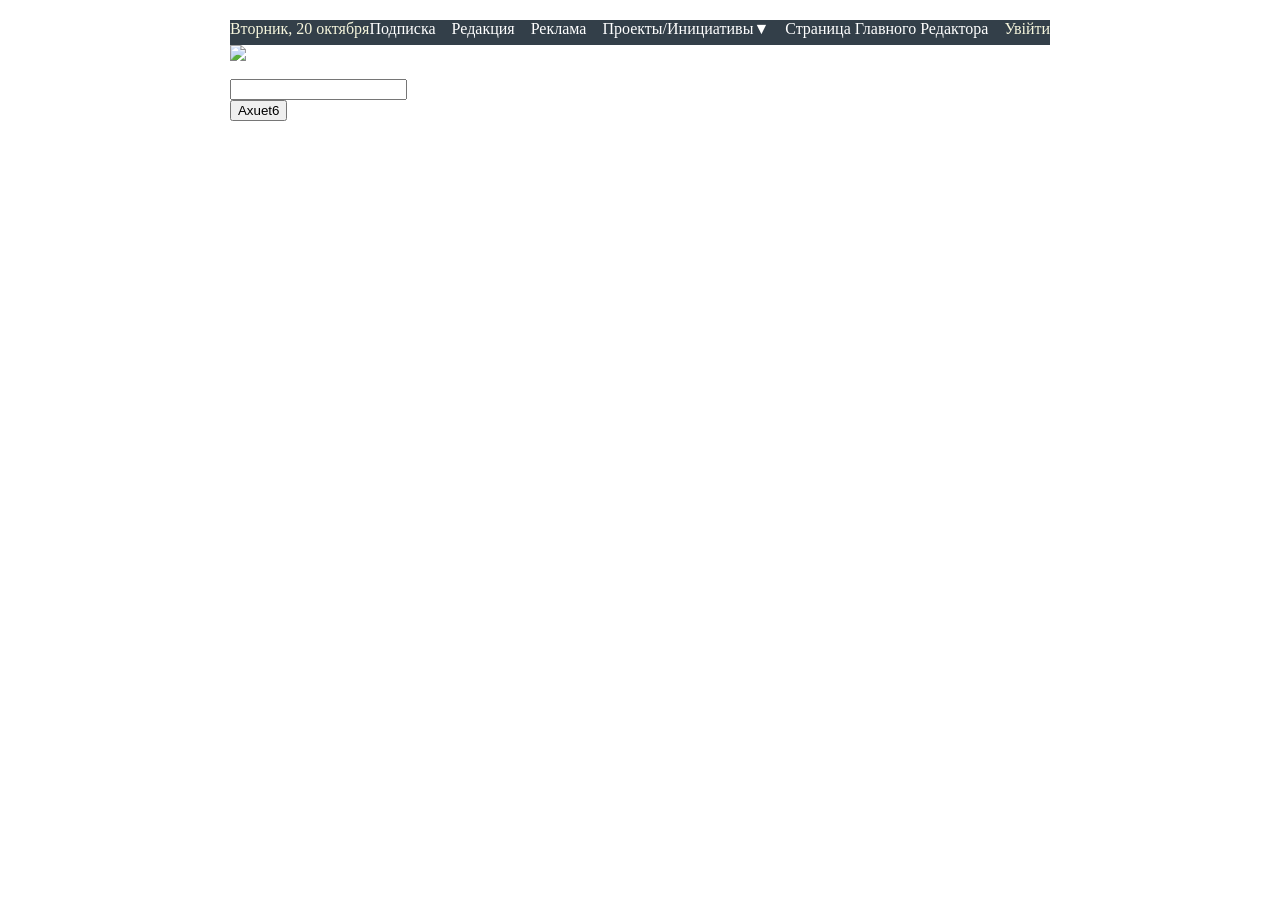
==== index.html @ c863d36b "22.10.2020" ====
<!DOCTYPE html>
<html lang="en">

<head>
    <link rel="stylesheet" href="style.css">
    <meta charset="UTF-8">
    <meta name="viewport" content="width=device-width, initial-scale=1.0">
    <title>RidetoLive</title>
</head>

<body>
    <div class="header">
        <div class="header-dicker">
            <div>Вторник, 20 октября</div>
            <div class="text">
                <a class="header-link" href="#">Подписка</a>
                <a class="header-link" href="#">Редакция</a>
                <a class="header-link" href="#">Реклама</a>
                <a class="header-link" href="#">Проекты/Инициативы▼</a>
                <a class="header-link" href="#">Страница Главного Редактора</a>
            </div>
            <div class="Увійти">Увійти</div>
        </div>
        <img class="picture-header" src="https://day.kyiv.ua/ox/images/9086ef303b8e7cafe0e54290f4caacd8.jpg">
        <div><img src="https://day.kyiv.ua/sites/default/files/logo_1.jpg" alt=""></div>
        <div>
            <div>
                <input type="biba">
            </div>
            <div>
                <button>Axuet6</button>
            </div>
            <div>
                <div>
                    <a class="header-link" href="#">Українська</a>
                    <a class="header-link" href="#">Русский</a>
                    <a class="header-link" href="#">English</a>
                </div>
            </div>
        </div>
</body>

</html>
---- style.css ----
body {
    justify-content: center;
    margin: 0;
    padding: 0;
    display: flex;
}

.header {
    display: flex;
    flex-direction: column;
    justify-content: center;
    margin-top: 20px;
}

.Увійти {
    display: flex;
}

.header-dicker {
    display: flex;
    justify-content: space-around;
    color: beige;
    width: 100%;
    height: 25px;
    background-color: #333F49;
}

.header-link {
    margin-right: 1rem;
    color: white;
    text-decoration: none;
}

.text {
    display: flex;
    color: beige;
}

.picture-header {
    display: flex;
    margin-top: 0;
    margin-right: 0;
}
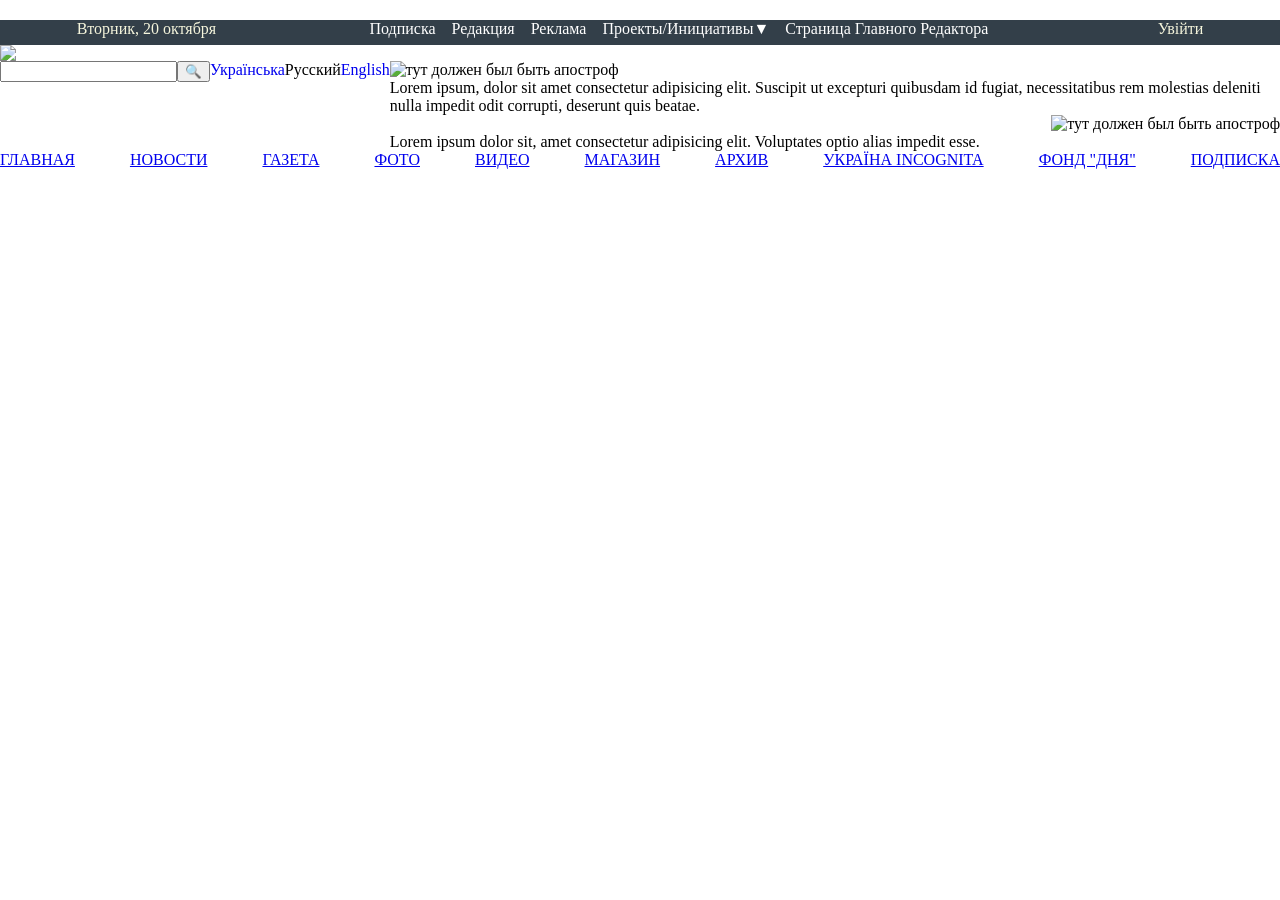
==== commit 3b933d58: "22.10.2020" ====
--- a/index.html
+++ b/index.html
@@ -22,21 +22,50 @@
             <div class="Увійти">Увійти</div>
         </div>
         <img class="picture-header" src="https://day.kyiv.ua/ox/images/9086ef303b8e7cafe0e54290f4caacd8.jpg">
-        <div><img src="https://day.kyiv.ua/sites/default/files/logo_1.jpg" alt=""></div>
-        <div>
+        <div class="second-header">
+            <div>
+                <img src="https://day.kyiv.ua/sites/default/files/logo_1.jpg" alt="">
+            </div>
             <div>
                 <input type="biba">
             </div>
             <div>
-                <button>Axuet6</button>
+                <button>🔍</button>
             </div>
             <div>
-                <div>
-                    <a class="header-link" href="#">Українська</a>
-                    <a class="header-link" href="#">Русский</a>
-                    <a class="header-link" href="#">English</a>
+                <div class="languges">
+                    <a class="third-header-link" href="#">Українська</a>
+                    <a class="third-header-link active" href="#">Русский</a>
+                    <a class="third-header-link" href="#">English</a>
                 </div>
             </div>
+            <div>
+                <div class="a1">
+                    <img src="" alt="тут должен был быть апостроф">
+                </div>
+                <div>
+                    Lorem ipsum, dolor sit amet consectetur adipisicing elit. Suscipit ut excepturi quibusdam id fugiat,
+                    necessitatibus rem molestias deleniti nulla impedit odit corrupti, deserunt quis beatae.
+                </div>
+                <div class="a2">
+                    <img src="" alt="тут должен был быть апостроф">
+                </div>
+                <div>
+                    Lorem ipsum dolor sit, amet consectetur adipisicing elit. Voluptates optio alias impedit esse.
+                </div>
+            </div>
+        </div>
+        <div class="bottom-txt">
+            <a href="#">ГЛАВНАЯ</a>
+            <a href="#">НОВОСТИ</a>
+            <a href="#">ГАЗЕТА</a>
+            <a href="#">ФОТО</a>
+            <a href="#">ВИДЕО</a>
+            <a href="#">МАГАЗИН</a>
+            <a href="#">АРХИВ</a>
+            <a href="#">УКРАЇНА INCOGNITA</a>
+            <a href="#">ФОНД "ДНЯ"</a>
+            <a href="#">ПОДПИСКА</a>
         </div>
 </body>
 
--- a/style.css
+++ b/style.css
@@ -25,6 +25,14 @@
     background-color: #333F49;
 }
 
+.third-header-link {
+    text-decoration: none;
+}
+
+.third-header-link.active {
+    color: black;
+}
+
 .header-link {
     margin-right: 1rem;
     color: white;
@@ -40,4 +48,26 @@
     display: flex;
     margin-top: 0;
     margin-right: 0;
+}
+
+.second-header {
+    display: flex;
+
+}
+.a1 {
+    display: flex;
+    justify-content: flex-start;
+}
+.a2 {
+    display: flex;
+    justify-content: flex-end;
+}
+.languges {
+    display: flex;
+    align-items:center;
+    justify-content:center
+}
+.bottom-txt {
+    display: flex;
+    justify-content: space-between;
 }
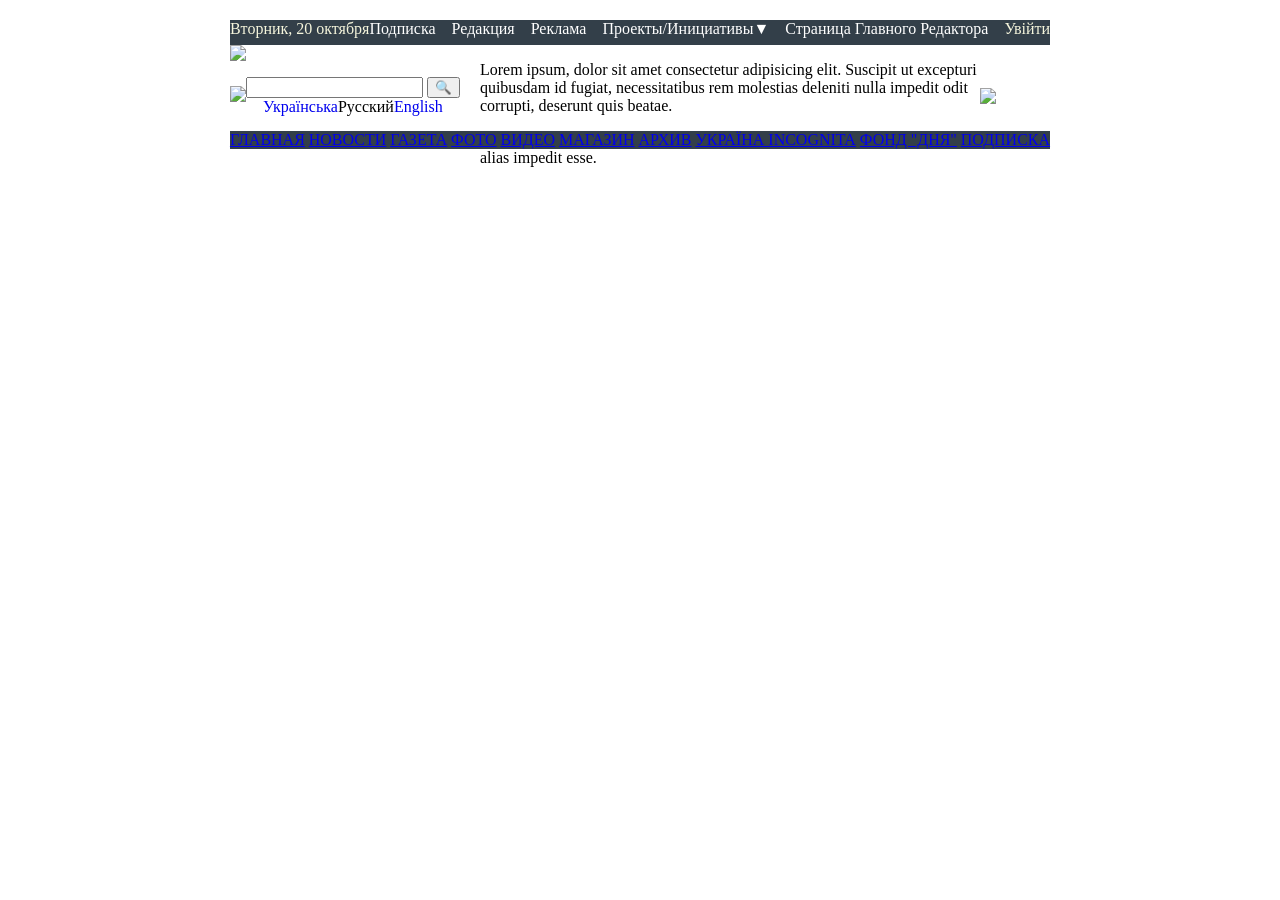
==== commit fa240518: "22.10.2020" ====
--- a/index.html
+++ b/index.html
@@ -24,35 +24,41 @@
         <img class="picture-header" src="https://day.kyiv.ua/ox/images/9086ef303b8e7cafe0e54290f4caacd8.jpg">
         <div class="second-header">
             <div>
-                <img src="https://day.kyiv.ua/sites/default/files/logo_1.jpg" alt="">
+                <img src="https://day.kyiv.ua/sites/default/files/logo_1.jpg">
             </div>
-            <div>
-                <input type="biba">
-            </div>
-            <div>
-                <button>🔍</button>
-            </div>
-            <div>
-                <div class="languges">
-                    <a class="third-header-link" href="#">Українська</a>
-                    <a class="third-header-link active" href="#">Русский</a>
-                    <a class="third-header-link" href="#">English</a>
+            <div class="div-nn">
+                <div>
+                    <input type="biba">
+                    <button>🔍</button>
+                </div>
+                <div>
+                    <div class="languges">
+                        <a class="third-header-link" href="#">Українська</a>
+                        <a class="third-header-link active" href="#">Русский</a>
+                        <a class="third-header-link" href="#">English</a>
+                    </div>
                 </div>
             </div>
             <div>
-                <div class="a1">
-                    <img src="" alt="тут должен был быть апостроф">
+                <img class="quote6" src="file:///E:/Alexey/Github/Riders/Riders/img/21.png" alt="">
+            </div>
+            <div class="quote">
+                <div>
+                    <div>
+                        Lorem ipsum, dolor sit amet consectetur adipisicing elit. Suscipit ut excepturi quibusdam id
+                        fugiat,
+                        necessitatibus rem molestias deleniti nulla impedit odit corrupti, deserunt quis beatae.
+                    </div>
                 </div>
                 <div>
-                    Lorem ipsum, dolor sit amet consectetur adipisicing elit. Suscipit ut excepturi quibusdam id fugiat,
-                    necessitatibus rem molestias deleniti nulla impedit odit corrupti, deserunt quis beatae.
+                    <div>
+                        <p> Lorem ipsum dolor sit, amet consectetur adipisicing elit. Voluptates optio alias impedit
+                            esse.</p>
+                    </div>
                 </div>
-                <div class="a2">
-                    <img src="" alt="тут должен был быть апостроф">
-                </div>
-                <div>
-                    Lorem ipsum dolor sit, amet consectetur adipisicing elit. Voluptates optio alias impedit esse.
-                </div>
+            </div>
+            <div>
+                <img class="quote9" src="file:///E:/Alexey/Github/Riders/Riders/img/12.png">
             </div>
         </div>
         <div class="bottom-txt">
@@ -67,6 +73,7 @@
             <a href="#">ФОНД "ДНЯ"</a>
             <a href="#">ПОДПИСКА</a>
         </div>
+    </div>
 </body>
 
 </html>
--- a/style.css
+++ b/style.css
@@ -52,22 +52,39 @@
 
 .second-header {
     display: flex;
+    align-items: center;
 
 }
-.a1 {
-    display: flex;
-    justify-content: flex-start;
-}
-.a2 {
-    display: flex;
-    justify-content: flex-end;
+.quote {
+    width: 500px;
+    height: 70px;
+    margin-left: 20px;
+
 }
 .languges {
     display: flex;
     align-items:center;
-    justify-content:center
 }
 .bottom-txt {
     display: flex;
     justify-content: space-between;
+    text-decoration: none;
+    background-color: #333F49;
+}
+.div-nn {
+    display:flex;
+    flex-direction:column;
+    align-items: center;
+}
+.quote9 {
+    display: flex;
+    flex-direction: row;
+    justify-content: flex-start;
+
+}
+.quote6 {
+    display: flex;
+    flex-direction: row;
+    justify-content: flex-end;
+
 }
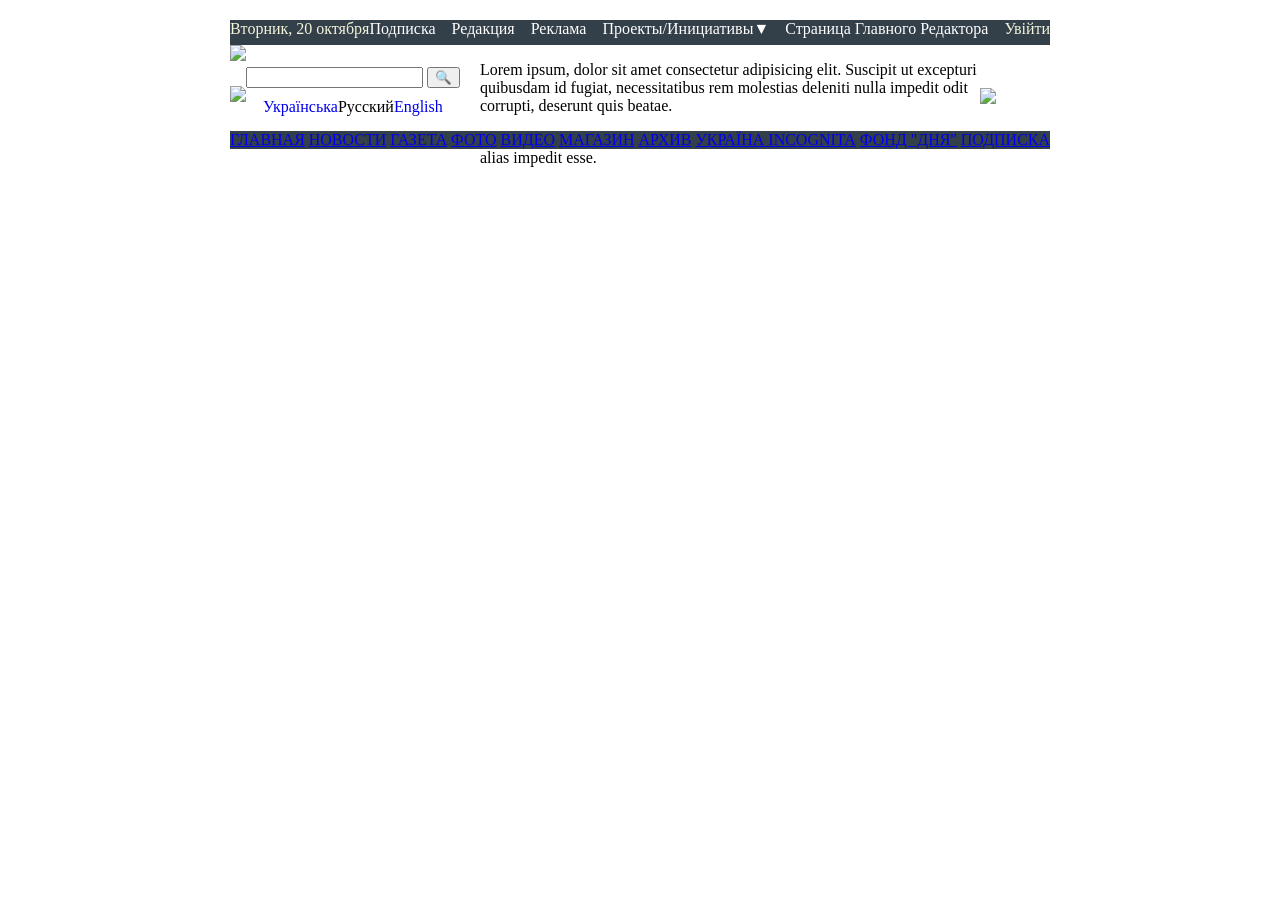
==== commit 1a92a3ef: "tak nado" ====
--- a/index.html
+++ b/index.html
@@ -5,7 +5,7 @@
     <link rel="stylesheet" href="style.css">
     <meta charset="UTF-8">
     <meta name="viewport" content="width=device-width, initial-scale=1.0">
-    <title>RidetoLive</title>
+    <title>OMГАЗЕТА</title>
 </head>
 
 <body>
@@ -31,10 +31,15 @@
                     <input type="biba">
                     <button>🔍</button>
                 </div>
-                <div>
-                    <div class="languges">
+
+                <div class="languges">
+                    <div>
                         <a class="third-header-link" href="#">Українська</a>
+                    </div>
+                    <div>
                         <a class="third-header-link active" href="#">Русский</a>
+                    </div>
+                    <div>
                         <a class="third-header-link" href="#">English</a>
                     </div>
                 </div>
@@ -50,12 +55,8 @@
                         necessitatibus rem molestias deleniti nulla impedit odit corrupti, deserunt quis beatae.
                     </div>
                 </div>
-                <div>
-                    <div>
-                        <p> Lorem ipsum dolor sit, amet consectetur adipisicing elit. Voluptates optio alias impedit
-                            esse.</p>
-                    </div>
-                </div>
+                <p> Lorem ipsum dolor sit, amet consectetur adipisicing elit. Voluptates optio alias impedit
+                    esse.</p>
             </div>
             <div>
                 <img class="quote9" src="file:///E:/Alexey/Github/Riders/Riders/img/12.png">
--- a/style.css
+++ b/style.css
@@ -64,9 +64,11 @@
 .languges {
     display: flex;
     align-items:center;
+    padding: 10px;
 }
 .bottom-txt {
     display: flex;
+    color: white;
     justify-content: space-between;
     text-decoration: none;
     background-color: #333F49;
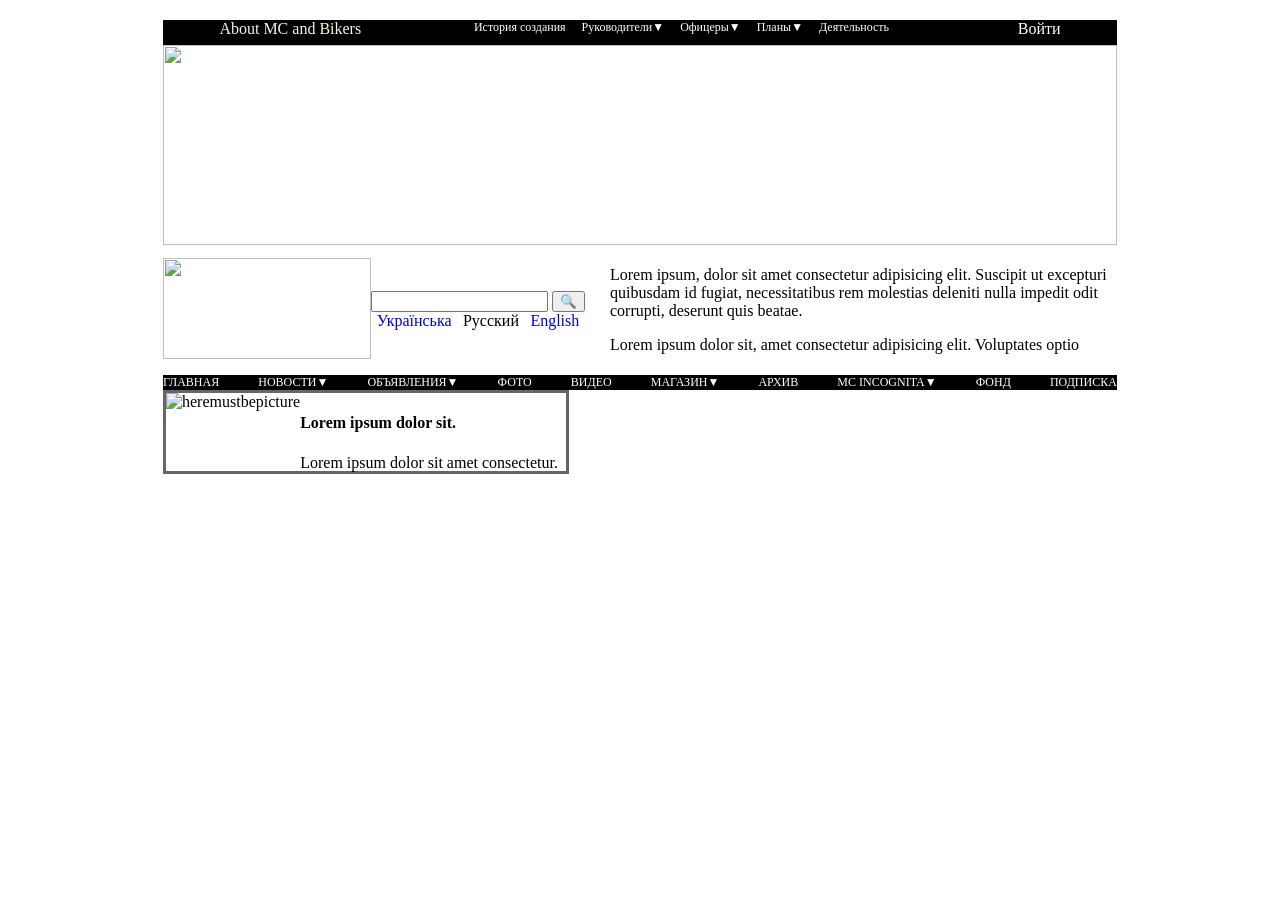
==== commit b9c67e29: "08.12.2020" ====
--- a/index.html
+++ b/index.html
@@ -9,72 +9,79 @@
 </head>
 
 <body>
-    <div class="header">
-        <div class="header-dicker">
-            <div>Вторник, 20 октября</div>
-            <div class="text">
-                <a class="header-link" href="#">Подписка</a>
-                <a class="header-link" href="#">Редакция</a>
-                <a class="header-link" href="#">Реклама</a>
-                <a class="header-link" href="#">Проекты/Инициативы▼</a>
-                <a class="header-link" href="#">Страница Главного Редактора</a>
+    <script src="main.js"></script>
+    <div class="main">
+        <div class="header">
+            <div class="header-dicker">
+                <div>About MC and Bikers</div>
+                <div class="text">
+                    <a class="header-link" href="#">История создания</a>
+                    <a class="header-link" href="#">Руководители▼</a>
+                    <a class="header-link" href="#">Офицеры▼</a>
+                    <a class="header-link" href="#">Планы▼</a>
+                    <a class="header-link" href="#">Деятельность</a>
+                </div>
+                <div class="Увійти">Войти</div>
             </div>
-            <div class="Увійти">Увійти</div>
-        </div>
-        <img class="picture-header" src="https://day.kyiv.ua/ox/images/9086ef303b8e7cafe0e54290f4caacd8.jpg">
-        <div class="second-header">
-            <div>
-                <img src="https://day.kyiv.ua/sites/default/files/logo_1.jpg">
-            </div>
-            <div class="div-nn">
+            <img class="picture-header" src="https://image.freepik.com/free-photo/_90153-2323.jpg">
+            <div class="second-header">
                 <div>
-                    <input type="biba">
-                    <button>🔍</button>
+                    <img class ="logo-picture"src="https://lezebre.lu/images/detailed/82/47246-Harley-Davidson-logo-HD.jpg">
                 </div>
-
-                <div class="languges">
+                <div class="div-nn">
                     <div>
-                        <a class="third-header-link" href="#">Українська</a>
+                        <input type="biba">
+                        <button>🔍</button>
                     </div>
-                    <div>
-                        <a class="third-header-link active" href="#">Русский</a>
-                    </div>
-                    <div>
-                        <a class="third-header-link" href="#">English</a>
-                    </div>
-                </div>
-            </div>
-            <div>
-                <img class="quote6" src="file:///E:/Alexey/Github/Riders/Riders/img/21.png" alt="">
+    
+                    <div class="languges">
+                        <div>
+                            <a class="third-header-link" href="#">Українська</a>
+                        </div>
+                        <div>
+                            <a class="third-header-link active" href="#">Русский</a>
+                        </div>
+                        <div>
+                            <a class="third-header-link" href="#">English</a>
+                        </div>
+    </div>
             </div>
             <div class="quote">
-                <div>
-                    <div>
-                        Lorem ipsum, dolor sit amet consectetur adipisicing elit. Suscipit ut excepturi quibusdam id
+                <!-- <div> -->
+                       <p> Lorem ipsum, dolor sit amet consectetur adipisicing elit. Suscipit ut excepturi quibusdam id
                         fugiat,
-                        necessitatibus rem molestias deleniti nulla impedit odit corrupti, deserunt quis beatae.
-                    </div>
-                </div>
-                <p> Lorem ipsum dolor sit, amet consectetur adipisicing elit. Voluptates optio alias impedit
-                    esse.</p>
-            </div>
-            <div>
-                <img class="quote9" src="file:///E:/Alexey/Github/Riders/Riders/img/12.png">
+                        necessitatibus rem molestias deleniti nulla impedit odit corrupti, deserunt quis beatae.</p>
+                <!-- </div> -->
+                <p> Lorem ipsum dolor sit, amet consectetur adipisicing elit. Voluptates optio </p>
             </div>
         </div>
         <div class="bottom-txt">
-            <a href="#">ГЛАВНАЯ</a>
-            <a href="#">НОВОСТИ</a>
-            <a href="#">ГАЗЕТА</a>
-            <a href="#">ФОТО</a>
-            <a href="#">ВИДЕО</a>
-            <a href="#">МАГАЗИН</a>
-            <a href="#">АРХИВ</a>
-            <a href="#">УКРАЇНА INCOGNITA</a>
-            <a href="#">ФОНД "ДНЯ"</a>
-            <a href="#">ПОДПИСКА</a>
+            <a class="bottom-link" href="#">ГЛАВНАЯ</a>
+            <a class="bottom-link" href="#">НОВОСТИ▼</a>
+            <a class="bottom-link" href="#">ОБЪЯВЛЕНИЯ▼</a>
+            <a class="bottom-link" href="#">ФОТО</a>
+            <a class="bottom-link" href="#">ВИДЕО</a>
+            <a class="bottom-link" href="#">МАГАЗИН▼</a>
+            <a class="bottom-link" href="#">АРХИВ</a>
+            <a class="bottom-link" href="#">MC INCOGNITA▼</a>
+            <a class="bottom-link" href="#">ФОНД</a>
+            <a class="bottom-link" href="#">ПОДПИСКА</a>
         </div>
     </div>
+    <div class="container--js">
+        <div class="container--picture__default">
+            <img src="" alt="heremustbepicture">
+        </div>
+        <div class="container--text">
+            <h4>
+                Lorem ipsum dolor sit.
+            </h4>
+            <p>
+                Lorem ipsum dolor sit amet consectetur.
+            </p>
+        </div>
+    </div>
+</div>
 </body>
 
 </html>
--- a/style.css
+++ b/style.css
@@ -1,10 +1,13 @@
 body {
+    display: flex;
     justify-content: center;
     margin: 0;
     padding: 0;
+}
+.main {
     display: flex;
+    flex-direction: column;
 }
-
 .header {
     display: flex;
     flex-direction: column;
@@ -14,6 +17,7 @@
 
 .Увійти {
     display: flex;
+    color: white;
 }
 
 .header-dicker {
@@ -22,7 +26,7 @@
     color: beige;
     width: 100%;
     height: 25px;
-    background-color: #333F49;
+    background-color:black;
 }
 
 .third-header-link {
@@ -41,15 +45,21 @@
 
 .text {
     display: flex;
+    font-size: 12px;
     color: beige;
 }
 
 .picture-header {
     display: flex;
+    height: 200px;
+    width: 954px;
     margin-top: 0;
     margin-right: 0;
 }
-
+.logo-picture {
+    width:208px ;
+    height: 101px;
+}
 .second-header {
     display: flex;
     align-items: center;
@@ -57,36 +67,40 @@
 }
 .quote {
     width: 500px;
-    height: 70px;
     margin-left: 20px;
+    padding: 5px;
 
 }
+/* .authorik { */
+    /* нужен ли доп стиль для p в цитате */
+/* } */
 .languges {
     display: flex;
-    align-items:center;
-    padding: 10px;
+    width: 100%;
+    /* align-items:center; */
+    flex-direction: row;
+    justify-content: space-around;
+    /* padding: 10px; */
 }
 .bottom-txt {
     display: flex;
+    font-size: 12px;
+    justify-content: space-between;
+    background-color: black;
+}
+.bottom-link {
     color: white;
-    justify-content: space-between;
     text-decoration: none;
-    background-color: #333F49;
 }
 .div-nn {
     display:flex;
     flex-direction:column;
     align-items: center;
 }
-.quote9 {
+.container--js {
     display: flex;
-    flex-direction: row;
-    justify-content: flex-start;
-
-}
-.quote6 {
-    display: flex;
-    flex-direction: row;
-    justify-content: flex-end;
-
+    height: 78px;
+    width: 400px;
+    border: 3px solid rgba(0, 0, 0, 0.6);
+    /* flex-direction: column; */
 }
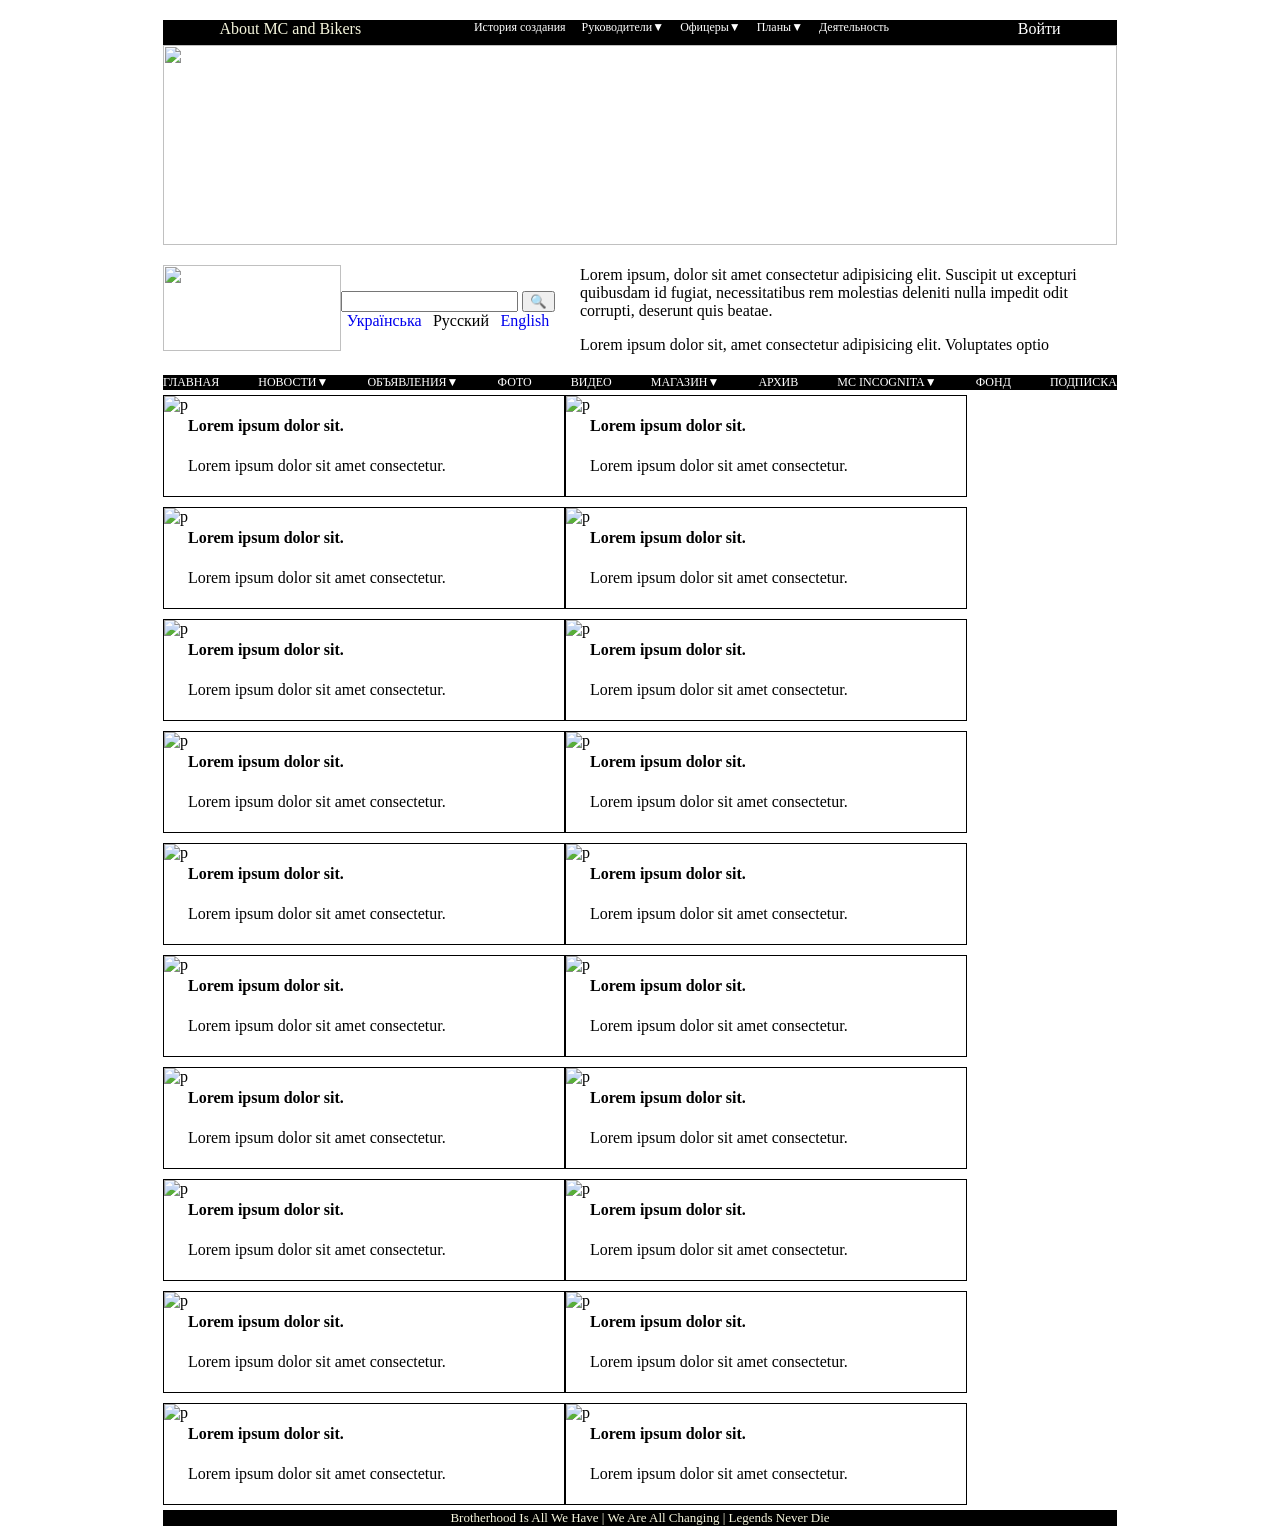
==== commit 8e9aa933: "13/12/2020" ====
--- a/index.html
+++ b/index.html
@@ -5,14 +5,13 @@
     <link rel="stylesheet" href="style.css">
     <meta charset="UTF-8">
     <meta name="viewport" content="width=device-width, initial-scale=1.0">
-    <title>OMГАЗЕТА</title>
+    <title>Iron Riders</title>
 </head>
 
 <body>
-    <script src="main.js"></script>
     <div class="main">
-        <div class="header">
-            <div class="header-dicker">
+        <header class="header">
+            <div class="header-main">
                 <div>About MC and Bikers</div>
                 <div class="text">
                     <a class="header-link" href="#">История создания</a>
@@ -26,14 +25,15 @@
             <img class="picture-header" src="https://image.freepik.com/free-photo/_90153-2323.jpg">
             <div class="second-header">
                 <div>
-                    <img class ="logo-picture"src="https://lezebre.lu/images/detailed/82/47246-Harley-Davidson-logo-HD.jpg">
+                    <img class="logo-picture"
+                        src="https://lezebre.lu/images/detailed/82/47246-Harley-Davidson-logo-HD.jpg">
                 </div>
                 <div class="div-nn">
                     <div>
                         <input type="biba">
                         <button>🔍</button>
                     </div>
-    
+
                     <div class="languges">
                         <div>
                             <a class="third-header-link" href="#">Українська</a>
@@ -44,44 +44,35 @@
                         <div>
                             <a class="third-header-link" href="#">English</a>
                         </div>
-    </div>
-            </div>
-            <div class="quote">
-                <!-- <div> -->
-                       <p> Lorem ipsum, dolor sit amet consectetur adipisicing elit. Suscipit ut excepturi quibusdam id
+                    </div>
+                </div>
+                <div class="quote">
+                    <p> Lorem ipsum, dolor sit amet consectetur adipisicing elit. Suscipit ut excepturi quibusdam id
                         fugiat,
                         necessitatibus rem molestias deleniti nulla impedit odit corrupti, deserunt quis beatae.</p>
-                <!-- </div> -->
-                <p> Lorem ipsum dolor sit, amet consectetur adipisicing elit. Voluptates optio </p>
+                    <p> Lorem ipsum dolor sit, amet consectetur adipisicing elit. Voluptates optio </p>
+                </div>
             </div>
-        </div>
-        <div class="bottom-txt">
-            <a class="bottom-link" href="#">ГЛАВНАЯ</a>
-            <a class="bottom-link" href="#">НОВОСТИ▼</a>
-            <a class="bottom-link" href="#">ОБЪЯВЛЕНИЯ▼</a>
-            <a class="bottom-link" href="#">ФОТО</a>
-            <a class="bottom-link" href="#">ВИДЕО</a>
-            <a class="bottom-link" href="#">МАГАЗИН▼</a>
-            <a class="bottom-link" href="#">АРХИВ</a>
-            <a class="bottom-link" href="#">MC INCOGNITA▼</a>
-            <a class="bottom-link" href="#">ФОНД</a>
-            <a class="bottom-link" href="#">ПОДПИСКА</a>
-        </div>
+            <div class="bottom-txt">
+                <a class="bottom-link" href="#">ГЛАВНАЯ</a>
+                <a class="bottom-link" href="#">НОВОСТИ▼</a>
+                <a class="bottom-link" href="#">ОБЪЯВЛЕНИЯ▼</a>
+                <a class="bottom-link" href="#">ФОТО</a>
+                <a class="bottom-link" href="#">ВИДЕО</a>
+                <a class="bottom-link" href="#">МАГАЗИН▼</a>
+                <a class="bottom-link" href="#">АРХИВ</a>
+                <a class="bottom-link" href="#">MC INCOGNITA▼</a>
+                <a class="bottom-link" href="#">ФОНД</a>
+                <a class="bottom-link" href="#">ПОДПИСКА</a>
+            </div>
+        </header>
+        <div class = "bottom" id="contant"></div>
+        <footer class="footer">
+            Brotherhood Is All We Have | We Are All Changing | Legends Never Die
+        </footer>
     </div>
-    <div class="container--js">
-        <div class="container--picture__default">
-            <img src="" alt="heremustbepicture">
-        </div>
-        <div class="container--text">
-            <h4>
-                Lorem ipsum dolor sit.
-            </h4>
-            <p>
-                Lorem ipsum dolor sit amet consectetur.
-            </p>
-        </div>
-    </div>
-</div>
+  
+    <script src="main.js"></script>
 </body>
 
 </html>
--- a/style.css
+++ b/style.css
@@ -7,6 +7,8 @@
 .main {
     display: flex;
     flex-direction: column;
+    justify-content: space-between;
+    width: 954px;
 }
 .header {
     display: flex;
@@ -20,7 +22,7 @@
     color: white;
 }
 
-.header-dicker {
+.header-main {
     display: flex;
     justify-content: space-around;
     color: beige;
@@ -51,14 +53,18 @@
 
 .picture-header {
     display: flex;
+    object-position: 0 97%;
+    object-fit: cover;
     height: 200px;
     width: 954px;
     margin-top: 0;
     margin-right: 0;
 }
 .logo-picture {
-    width:208px ;
-    height: 101px;
+    object-position: 0 -44px;
+    object-fit: cover;
+    width: 178px;
+    height: 86px;
 }
 .second-header {
     display: flex;
@@ -71,16 +77,11 @@
     padding: 5px;
 
 }
-/* .authorik { */
-    /* нужен ли доп стиль для p в цитате */
-/* } */
 .languges {
     display: flex;
     width: 100%;
-    /* align-items:center; */
     flex-direction: row;
     justify-content: space-around;
-    /* padding: 10px; */
 }
 .bottom-txt {
     display: flex;
@@ -99,8 +100,25 @@
 }
 .container--js {
     display: flex;
-    height: 78px;
+    height: 100px;
     width: 400px;
-    border: 3px solid rgba(0, 0, 0, 0.6);
-    /* flex-direction: column; */
+    border: 1px solid rgba(0, 0, 0, 1);
+    font-size: 100%;
+    vertical-align: baseline;
+    font: inherit;
+    margin-top: 5px;
+    margin-bottom: 5px;
+}
+.bottom {
+    display: flex;
+    flex-wrap: wrap;
+}
+.footer {
+    background: #000;
+    width: 100%;
+    display: flex;
+    justify-content: center;
+    align-items: center;
+    color: beige;
+    font-size: small;
 }
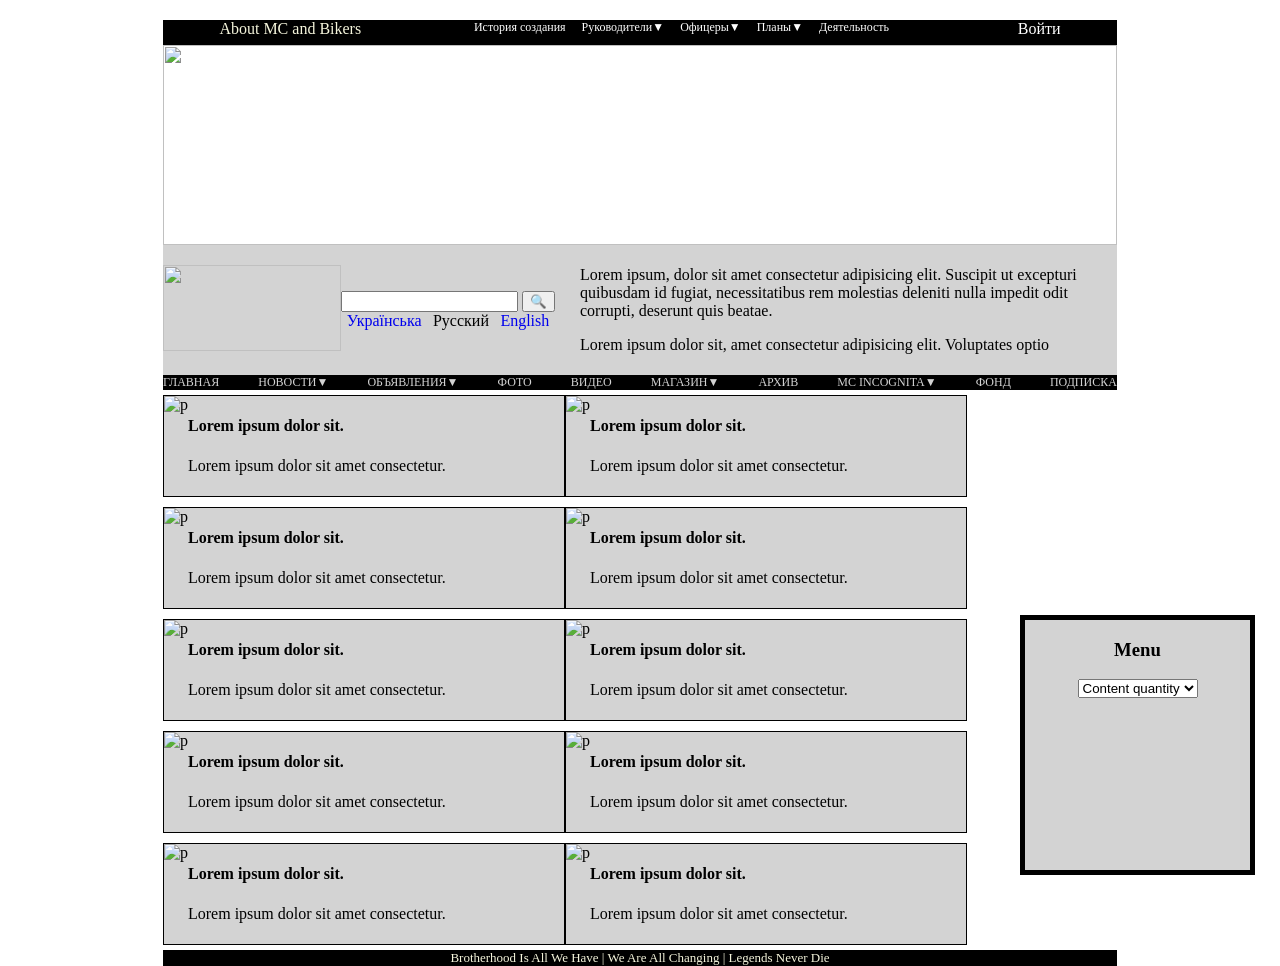
==== commit b8fc7e67: "20:00" ====
--- a/index.html
+++ b/index.html
@@ -22,11 +22,11 @@
                 </div>
                 <div class="Увійти">Войти</div>
             </div>
-            <img class="picture-header" src="https://image.freepik.com/free-photo/_90153-2323.jpg">
+            <img class="picture-header" src="https://img2.akspic.ru/image/27298-harlej_devidson-harley_davidson_vrsc-krejser-softail-avtomobil-1920x1080.jpg">
             <div class="second-header">
                 <div>
                     <img class="logo-picture"
-                        src="https://lezebre.lu/images/detailed/82/47246-Harley-Davidson-logo-HD.jpg">
+                        src="https://i.pinimg.com/originals/bd/a1/0a/bda10a9ac8655ae9825f1c6d4c51286f.png">
                 </div>
                 <div class="div-nn">
                     <div>
@@ -66,12 +66,27 @@
                 <a class="bottom-link" href="#">ПОДПИСКА</a>
             </div>
         </header>
-        <div class = "bottom" id="contant"></div>
+        <div class="bottom" id="contant">
+        </div>
         <footer class="footer">
             Brotherhood Is All We Have | We Are All Changing | Legends Never Die
         </footer>
+        <div class="menuMain">
+            <h3>Menu</h3>
+            <div class="sectionRender">
+                <select id="seleOption" onchange="selectseleOption(value)"> 
+                    <option selected disable selected hidden>Content quantity</option>
+                    <option value="10">10</option>
+                    <option value="30">30</option>
+                    <option value="50">50</option>
+                    <!-- <button class="button__render">10</button>
+                    <button class="button__render">30</button>
+                    <button class="button__render">50</button> -->
+                </select>
+            </div>
+        </div>
     </div>
-  
+
     <script src="main.js"></script>
 </body>
 
--- a/style.css
+++ b/style.css
@@ -1,12 +1,14 @@
 body {
     display: flex;
     justify-content: center;
+    background: url(https://www.wallpaperup.com/uploads/wallpapers/2014/08/05/417384/9c1a17914fa82bc284d094afab60f470.jpg);
     margin: 0;
     padding: 0;
 }
 .main {
     display: flex;
     flex-direction: column;
+    margin: 0;
     justify-content: space-between;
     width: 954px;
 }
@@ -53,7 +55,7 @@
 
 .picture-header {
     display: flex;
-    object-position: 0 97%;
+    object-position: -1 0;
     object-fit: cover;
     height: 200px;
     width: 954px;
@@ -68,6 +70,7 @@
 }
 .second-header {
     display: flex;
+    background: lightgray;
     align-items: center;
 
 }
@@ -90,7 +93,7 @@
     background-color: black;
 }
 .bottom-link {
-    color: white;
+    color: lightgray;
     text-decoration: none;
 }
 .div-nn {
@@ -108,6 +111,7 @@
     font: inherit;
     margin-top: 5px;
     margin-bottom: 5px;
+    background: lightgray;
 }
 .bottom {
     display: flex;
@@ -121,4 +125,34 @@
     align-items: center;
     color: beige;
     font-size: small;
-}+}
+.randomPhotos {
+    /* после добавления картинки не показывает */
+    width:143px;
+    height: 101px;
+}
+.menuMain{
+    display: flex;
+    flex-direction: column; 
+    background: lightgray;
+    flex-wrap: wrap;
+    align-items: center;
+    border: 5px solid black;
+    margin: 25px;
+    /* как сделать что-бы было именно справа */
+    height: 250px;
+    width: 225px;
+    position: fixed;
+    right: 0;
+    bottom: 0;
+}
+.button__render {
+    width: 50px;
+    height: 18px;
+}
+.sectionRender {
+    display: flex;
+    flex-direction: column;
+    flex-wrap: wrap;
+}
+    
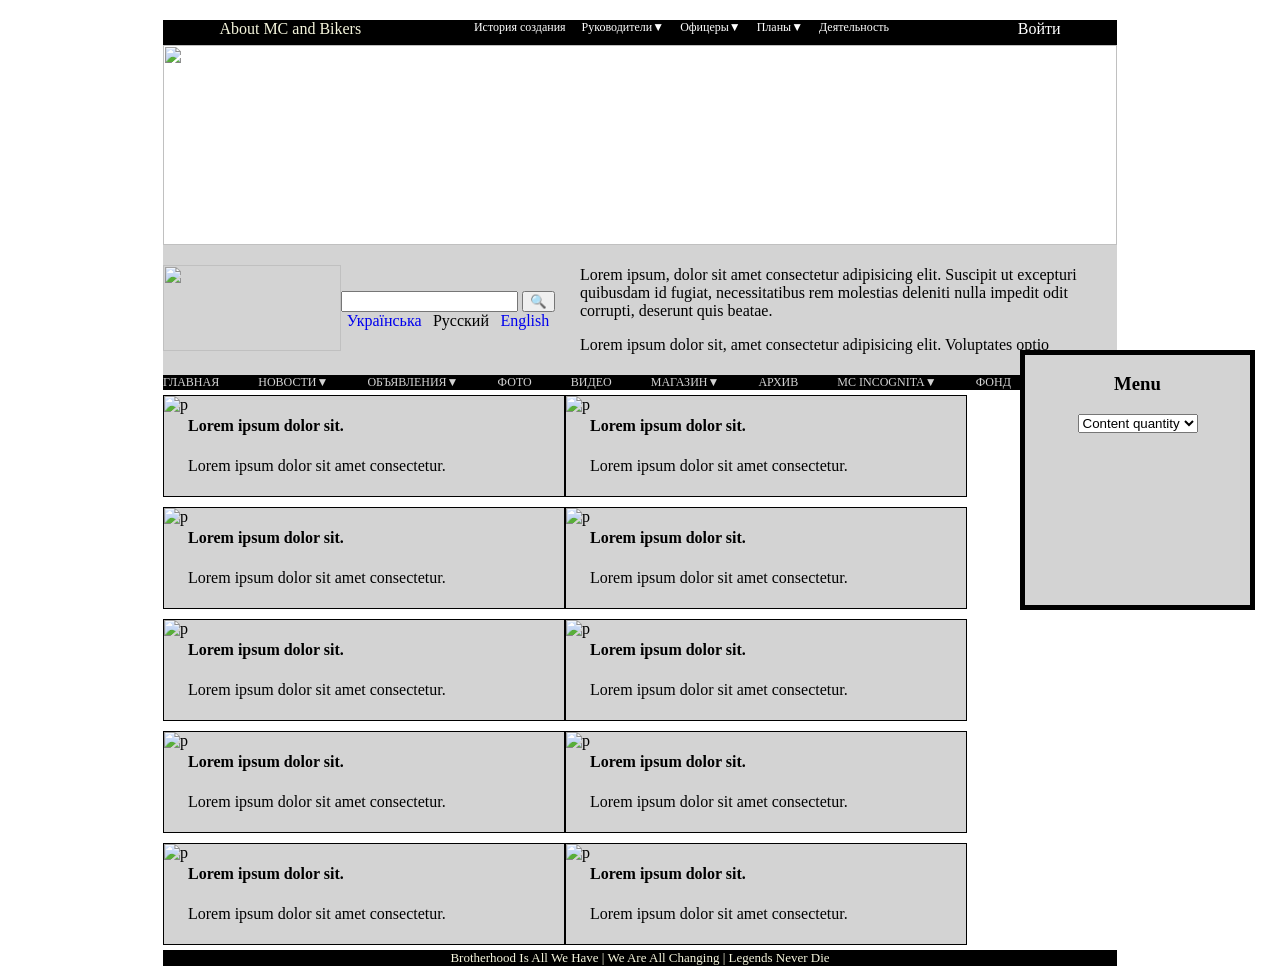
==== commit 9838ec2b: "bg fix, menu centered" ====
--- a/index.html
+++ b/index.html
@@ -75,7 +75,7 @@
             <h3>Menu</h3>
             <div class="sectionRender">
                 <select id="seleOption" onchange="selectseleOption(value)"> 
-                    <option selected disable selected hidden>Content quantity</option>
+                    <option selected disable hidden>Content quantity</option>
                     <option value="10">10</option>
                     <option value="30">30</option>
                     <option value="50">50</option>
--- a/style.css
+++ b/style.css
@@ -4,7 +4,12 @@
     background: url(https://www.wallpaperup.com/uploads/wallpapers/2014/08/05/417384/9c1a17914fa82bc284d094afab60f470.jpg);
     margin: 0;
     padding: 0;
+
+    background-repeat: no-repeat;
+    background-attachment: fixed;
+    background-position: center;
 }
+
 .main {
     display: flex;
     flex-direction: column;
@@ -12,6 +17,7 @@
     justify-content: space-between;
     width: 954px;
 }
+
 .header {
     display: flex;
     flex-direction: column;
@@ -30,7 +36,7 @@
     color: beige;
     width: 100%;
     height: 25px;
-    background-color:black;
+    background-color: black;
 }
 
 .third-header-link {
@@ -62,45 +68,53 @@
     margin-top: 0;
     margin-right: 0;
 }
+
 .logo-picture {
     object-position: 0 -44px;
     object-fit: cover;
     width: 178px;
     height: 86px;
 }
+
 .second-header {
     display: flex;
     background: lightgray;
     align-items: center;
 
 }
+
 .quote {
     width: 500px;
     margin-left: 20px;
     padding: 5px;
 
 }
+
 .languges {
     display: flex;
     width: 100%;
     flex-direction: row;
     justify-content: space-around;
 }
+
 .bottom-txt {
     display: flex;
     font-size: 12px;
     justify-content: space-between;
     background-color: black;
 }
+
 .bottom-link {
     color: lightgray;
     text-decoration: none;
 }
+
 .div-nn {
-    display:flex;
-    flex-direction:column;
+    display: flex;
+    flex-direction: column;
     align-items: center;
 }
+
 .container--js {
     display: flex;
     height: 100px;
@@ -113,10 +127,12 @@
     margin-bottom: 5px;
     background: lightgray;
 }
+
 .bottom {
     display: flex;
     flex-wrap: wrap;
 }
+
 .footer {
     background: #000;
     width: 100%;
@@ -126,14 +142,16 @@
     color: beige;
     font-size: small;
 }
+
 .randomPhotos {
     /* после добавления картинки не показывает */
-    width:143px;
-    height: 101px;
+    width: 142px;
+    height: 100px;
 }
-.menuMain{
+
+.menuMain {
     display: flex;
-    flex-direction: column; 
+    flex-direction: column;
     background: lightgray;
     flex-wrap: wrap;
     align-items: center;
@@ -144,15 +162,16 @@
     width: 225px;
     position: fixed;
     right: 0;
-    bottom: 0;
+    top: calc(50% - 250px / 2);
 }
+
 .button__render {
     width: 50px;
     height: 18px;
 }
+
 .sectionRender {
     display: flex;
     flex-direction: column;
     flex-wrap: wrap;
-}
-    +}
